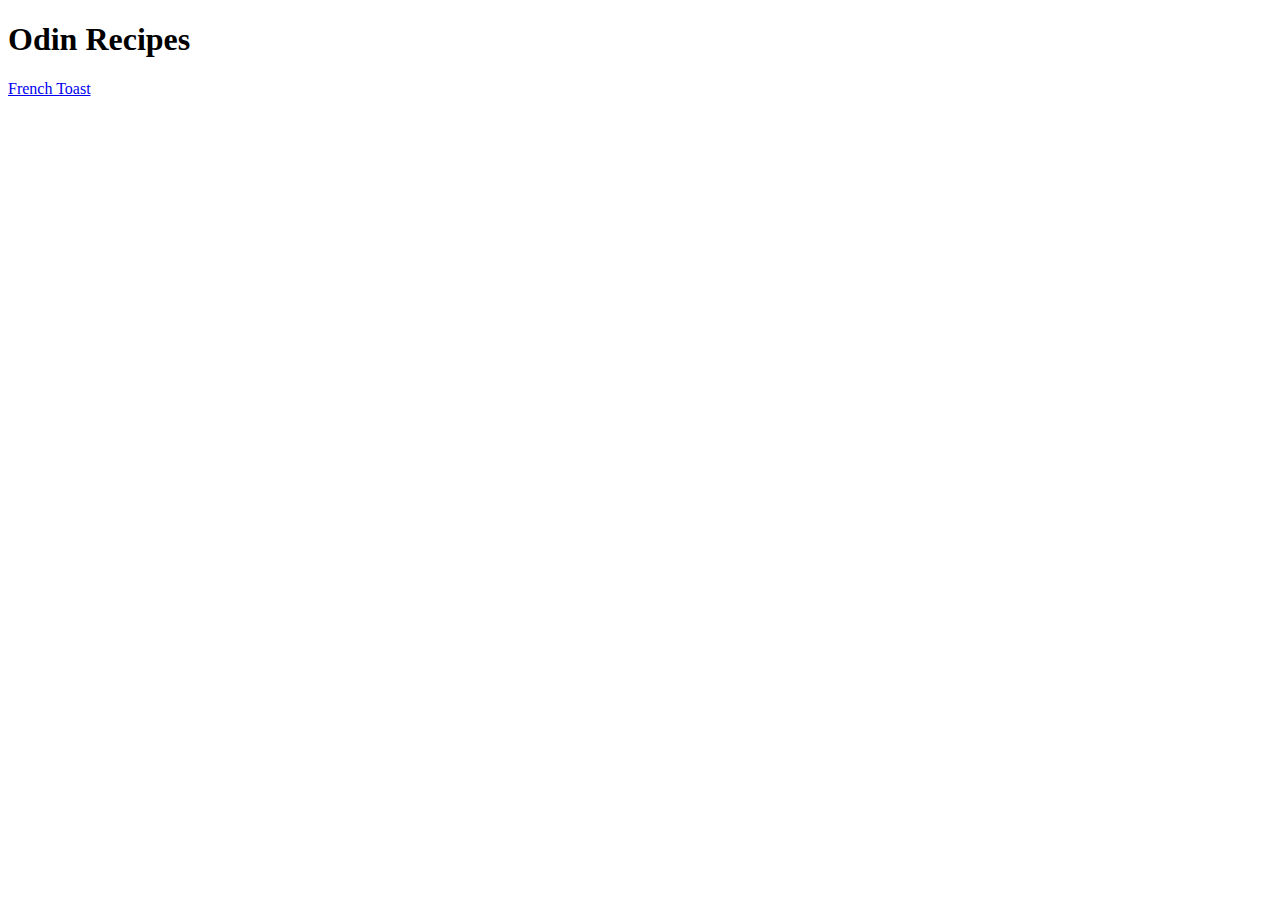
==== index.html @ 07e669b1 "Add index page and recipes/french-toast.html" ====
<!DOCTYPE html>
<html lang="en">
    <head>
        <meta charset="utf-8">
        <title>odin-recipes></title>
    </head>
    <body>
        <h1>Odin Recipes</h1>
        <a href="./recipes/french-toast.html" target="_self">French Toast</a>
    </body>
</html>
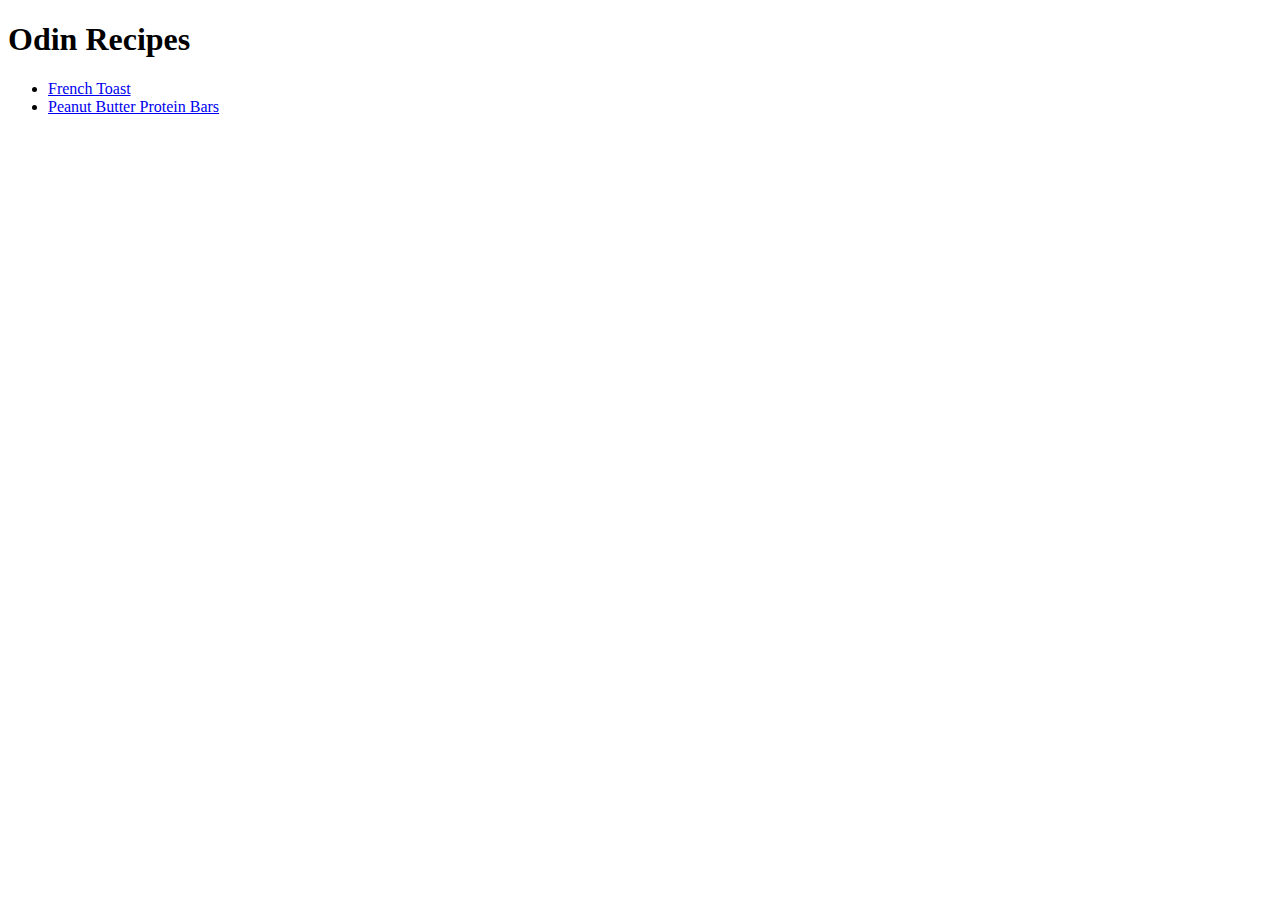
==== commit b3ecf0c9: "Add recipe page & update anchors" ====
--- a/index.html
+++ b/index.html
@@ -6,6 +6,9 @@
     </head>
     <body>
         <h1>Odin Recipes</h1>
-        <a href="./recipes/french-toast.html" target="_self">French Toast</a>
+        <ul>
+            <li><a href="./recipes/french-toast.html" target="_self">French Toast</a></li>
+            <li><a href="./recipes/peanut-butter-protein-bars.html">Peanut Butter Protein Bars</a></li>
+        </ul>
     </body>
 </html>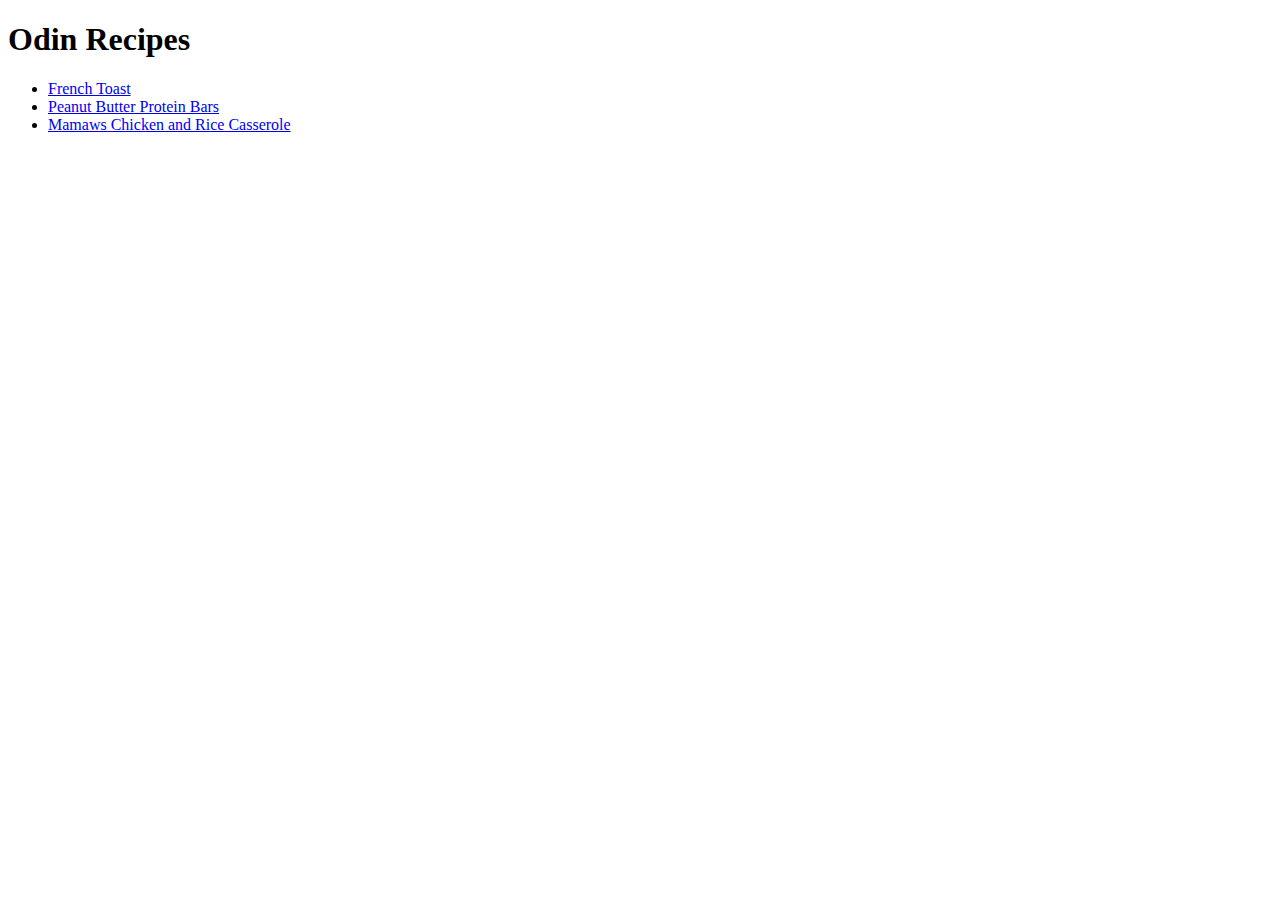
==== commit eb598bfc: "Add recipe page. Add anchor to index page" ====
--- a/index.html
+++ b/index.html
@@ -9,6 +9,7 @@
         <ul>
             <li><a href="./recipes/french-toast.html" target="_self">French Toast</a></li>
             <li><a href="./recipes/peanut-butter-protein-bars.html">Peanut Butter Protein Bars</a></li>
+            <li><a href="./recipes/mamaws-chicken-and-rice-casserole.html">Mamaws Chicken and Rice Casserole</a></li>
         </ul>
     </body>
 </html>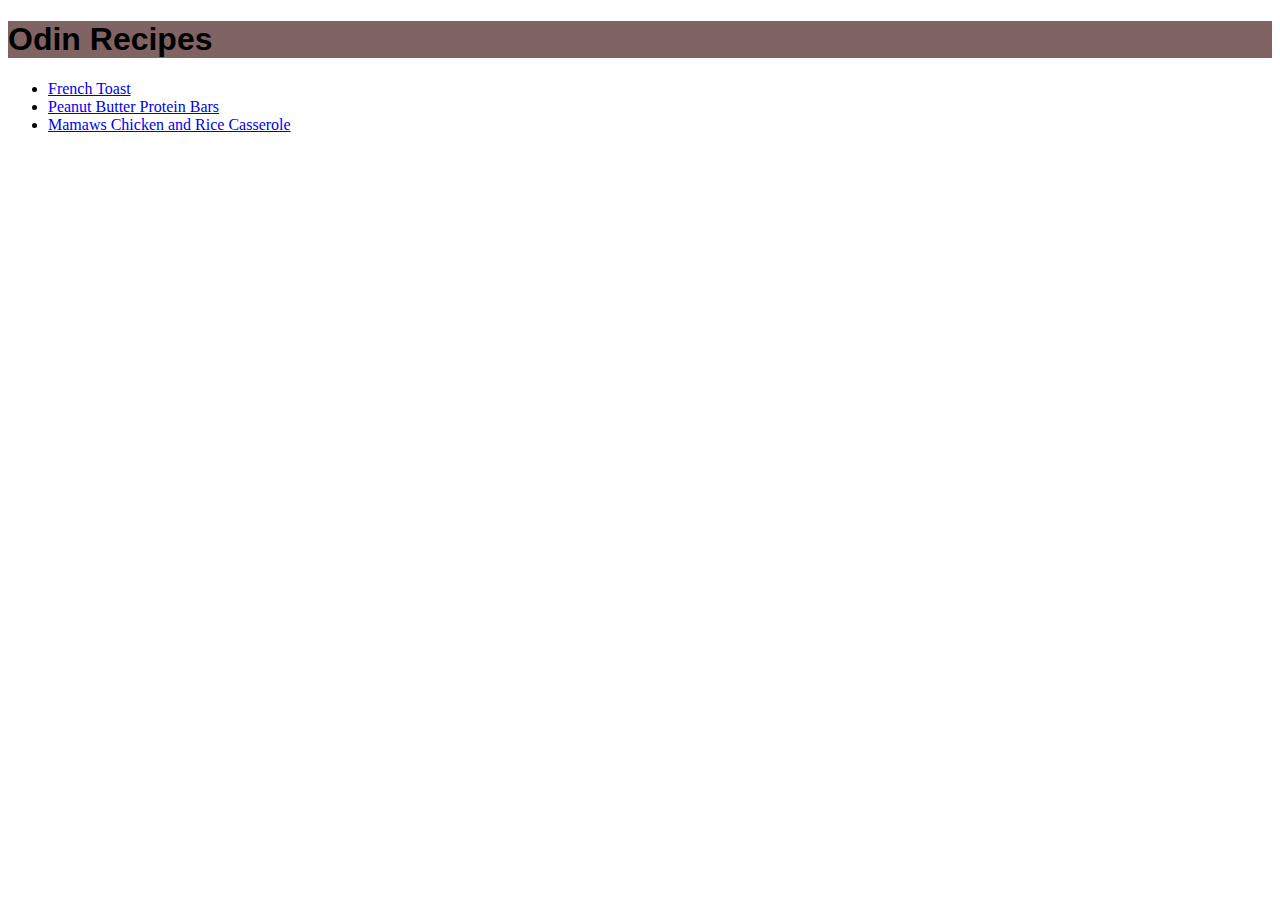
==== commit 11686463: "Add styles.css" ====
--- a/index.html
+++ b/index.html
@@ -3,6 +3,7 @@
     <head>
         <meta charset="utf-8">
         <title>odin-recipes></title>
+        <link rel="stylesheet" href="./styles.css">
     </head>
     <body>
         <h1>Odin Recipes</h1>
--- a/styles.css
+++ b/styles.css
@@ -0,0 +1,4 @@
+h1 {
+    font-family: Arial, "Times New Roman", serif;
+    background-color: rgb(128, 100, 100);
+}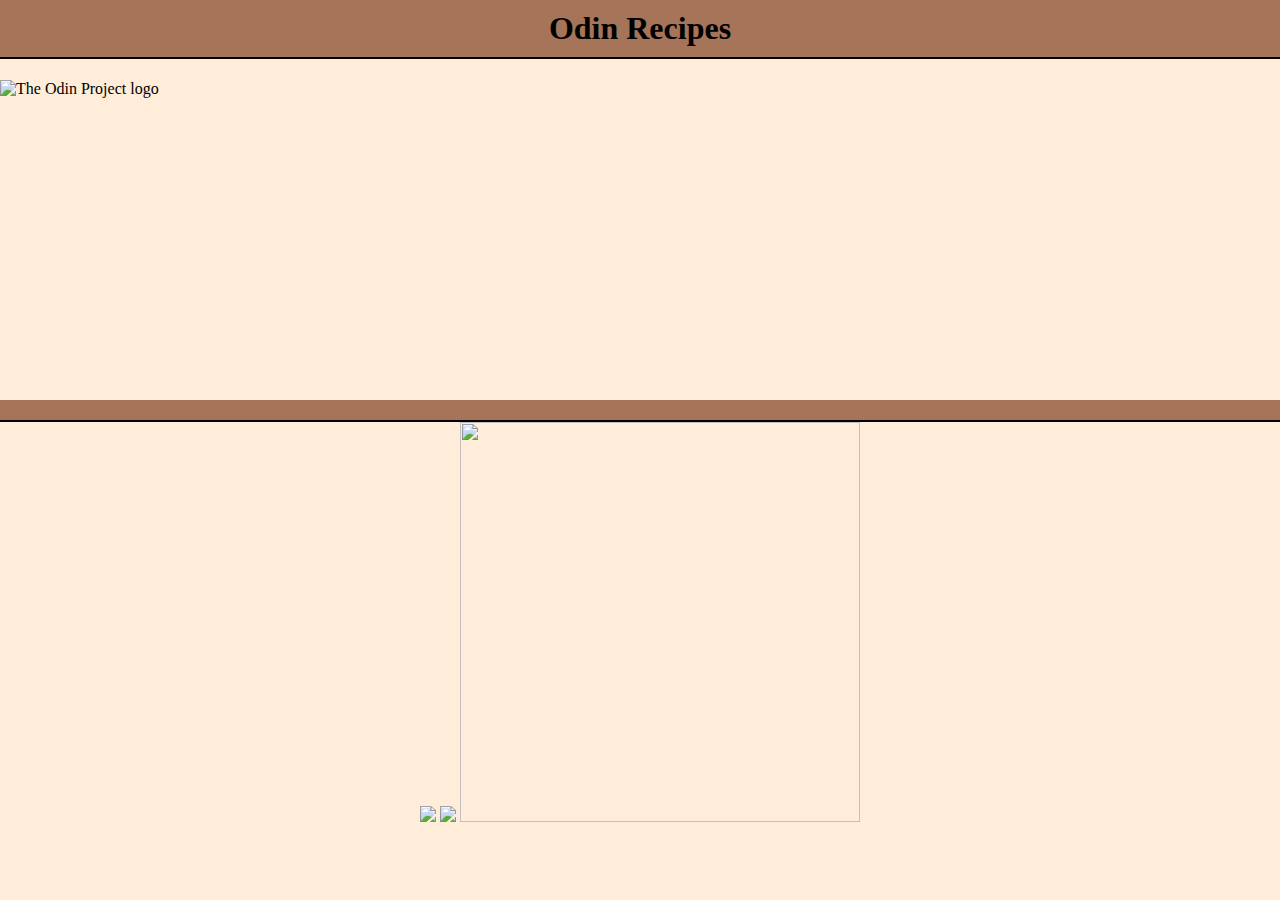
==== commit 1742efa9: "Revise all recipe pages and front page" ====
--- a/index.html
+++ b/index.html
@@ -6,11 +6,14 @@
         <link rel="stylesheet" href="./styles.css">
     </head>
     <body>
-        <h1>Odin Recipes</h1>
-        <ul>
-            <li><a href="./recipes/french-toast.html" target="_self">French Toast</a></li>
-            <li><a href="./recipes/peanut-butter-protein-bars.html">Peanut Butter Protein Bars</a></li>
-            <li><a href="./recipes/mamaws-chicken-and-rice-casserole.html">Mamaws Chicken and Rice Casserole</a></li>
-        </ul>
+        <h1 class="recipe-name">Odin Recipes</h1>
+        <img class="pic" height="300px" width="auto" src="https://asset.brandfetch.io/idqq2v1naO/idxqyQyT9i.png" alt="The Odin Project logo">
+        <div class="recipe-name banner">
+        </div>
+            <div style="text-align: center;">
+                <a href="./recipes/french-toast.html" target="_self"><img class="recipepic" width="400px" height="auto" src="https://sugarspunrun.com/wp-content/uploads/2023/08/French-Toast-recipe-1-of-1.jpg"></a>
+                <a href="./recipes/peanut-butter-protein-bars.html"><img class="recipepic" width="400px" height="auto" src="https://www.sharethespice.com/wp-content/uploads/2022/04/Peanut-Butter-Protein-Bars-Featured.jpg"></a>
+                <a href="./recipes/mamaws-chicken-and-rice-casserole.html"><img class="recipepic" width="400px" height="400px" src="https://www.theseasonedmom.com/wp-content/uploads/2022/12/Chicken-and-Rice-Casserole-3.jpg"></a>
+            </div>
     </body>
 </html>--- a/styles.css
+++ b/styles.css
@@ -1,4 +1,87 @@
-h1 {
-    font-family: Arial, "Times New Roman", serif;
-    background-color: rgb(128, 100, 100);
+body {
+    background-color: rgba(255, 197, 130, 0.3);
+    margin: 0px;
+}
+
+.recipe-name,
+h3 {
+    font-family: Verdana, "Times New Roman", monospace;
+    background-color: hsl(22, 30%, 50%);
+    text-align: center;
+}
+
+.recipe-name {
+    margin-top: 0px;
+    padding: 10px 0px;
+    border-bottom: 2px solid black;
+}
+
+.description {
+    text-align: center;
+    font-size: 20px;
+    font-family: 'Franklin Gothic Medium', 'Arial Narrow', Arial, sans-serif;
+    padding: 0px 10px;
+}
+
+.pic {
+    margin: 0px auto;
+    display: block;
+}
+
+.ingredients,
+.steps { 
+    background-color: rgba(251, 158, 64, 0.5);
+    font-size: 18px;
+    border: 2px solid black;
+    border-radius: 34px;
+    margin: -9px 10px 19px;
+    display: flex;
+}
+
+.container {
+    border-left: 3px solid rgb(0, 0, 0);
+    border-right: 3px solid black;
+    max-width: 1200px;
+    margin: 0px auto;
+}
+
+.footer {
+    background-color: hsla(22, 30%, 50%, 1);
+    margin-top: 10px;
+    padding: 6px;
+    text-align: center;
+}
+
+.return {
+    text-decoration: none;
+    color: aliceblue;
+    padding: 6px;
+}
+
+.return:hover {
+    padding: 12px 12px 5px 12px;
+    background-color: hsla(22, 30%, 50%, 1);
+    border: 2px solid black;
+}
+
+.sections {
+    padding: 3px 0px;
+    border-bottom: 2px solid black;
+}
+
+div.inline-list {
+    margin: 0px auto;
+}
+
+ul.inline-list {
+    display: inline-block;
+}
+
+.banner {
+    margin-top: 20px;
+}
+
+.recipepic:hover {
+    width: 500px;
+    height: 500px;
 }